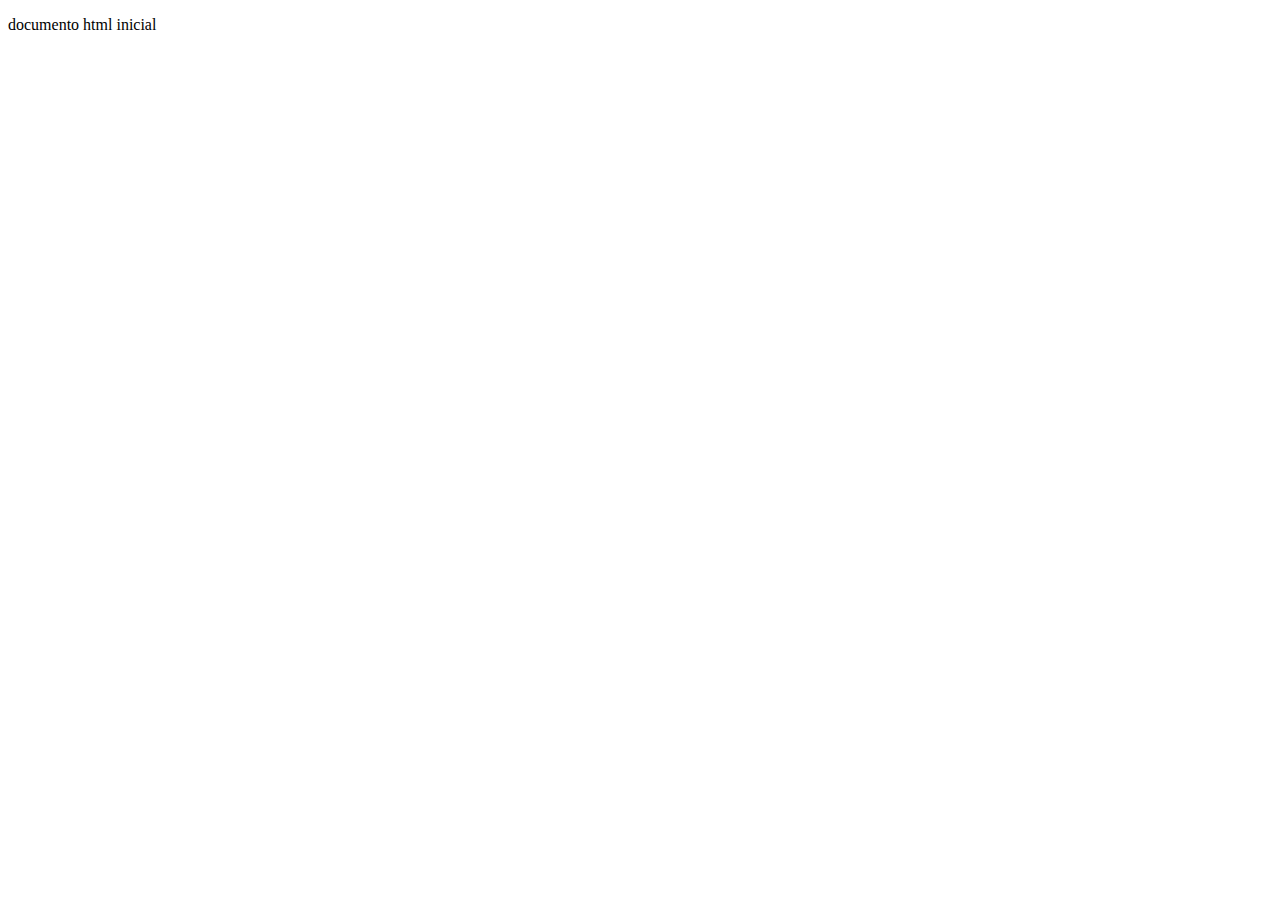
==== exercicios/ex22/fundo006.html @ 759a7fd4 "atulizei o fundo" ====
<!DOCTYPE html>
<html lang="pt-br">
<head>
        <meta charset="utf8">
        <meta name="viewport" content="whidh=device-whidh, initial=scale=1.0">
        <title>fundo006</title>
</head>
<link rel="stylesheet" href="style.css">
<body>
    <p>documento html inicial</p>
</body>
</html>
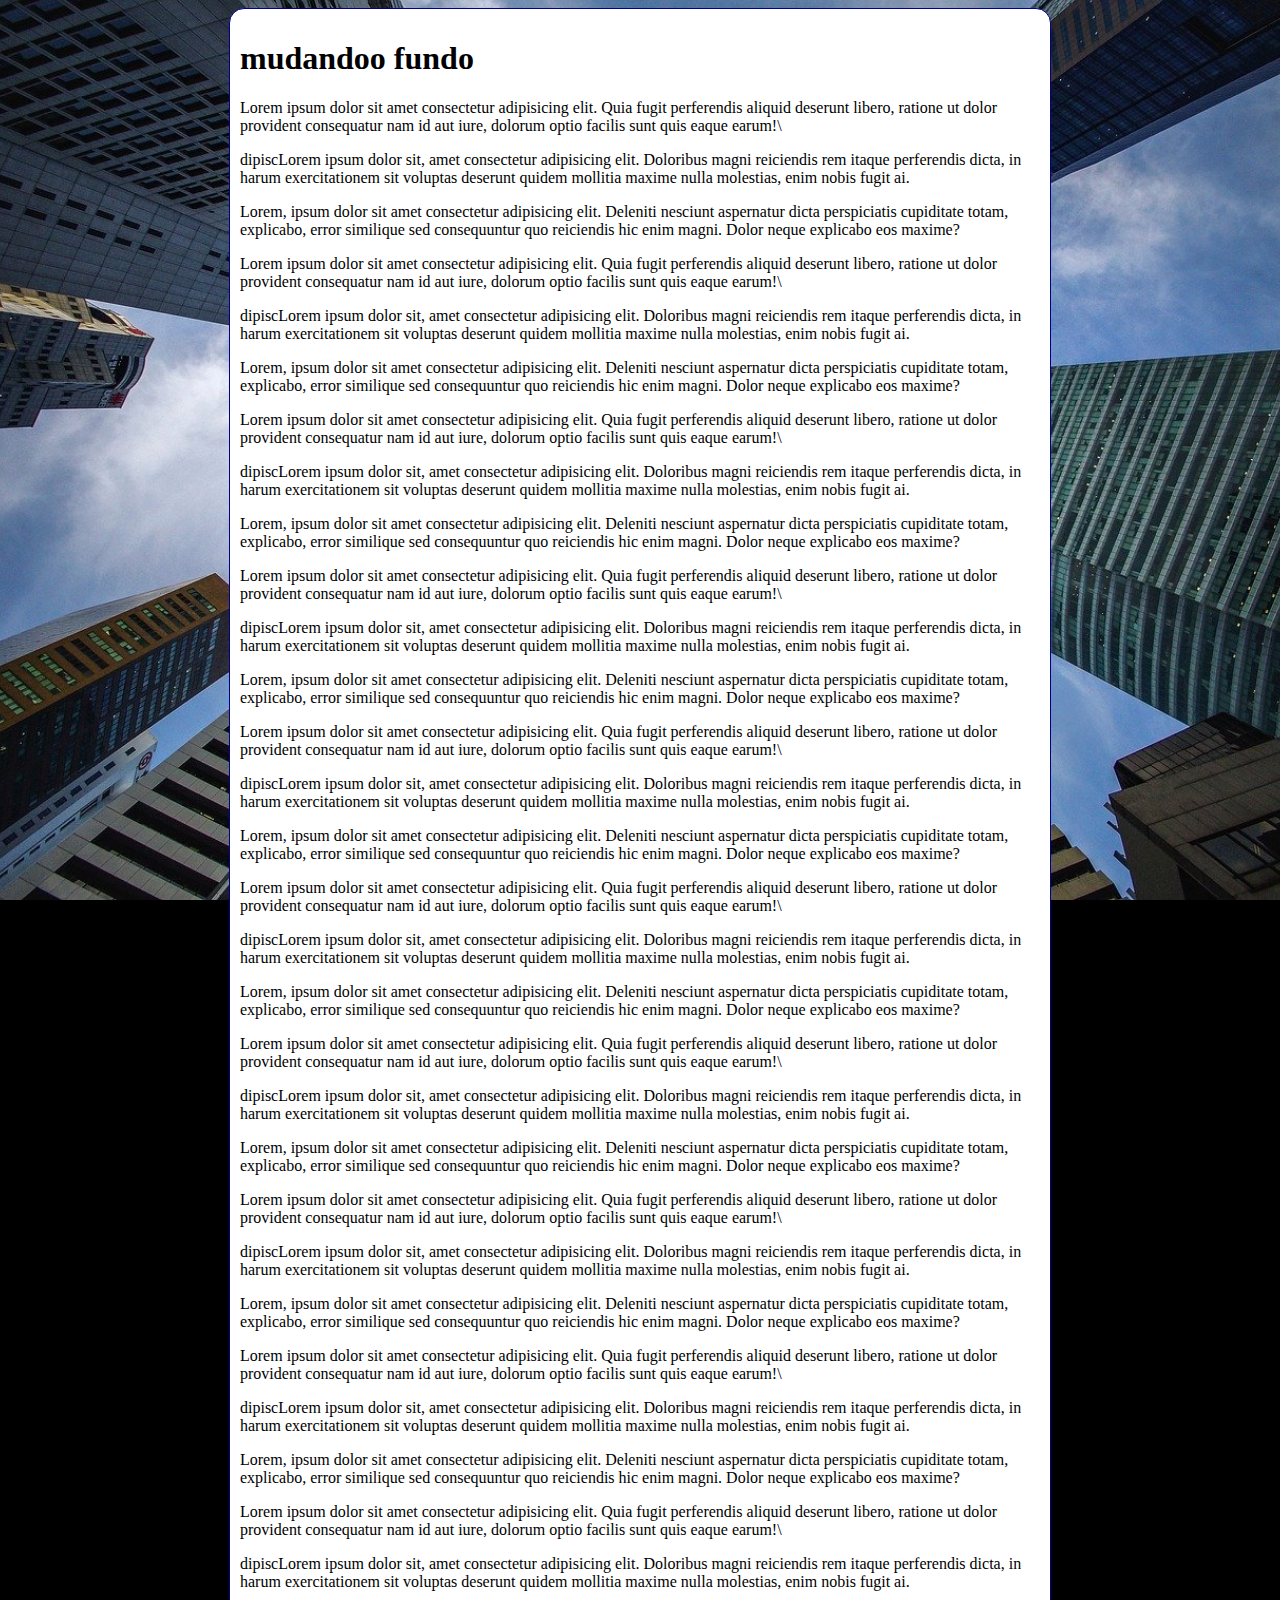
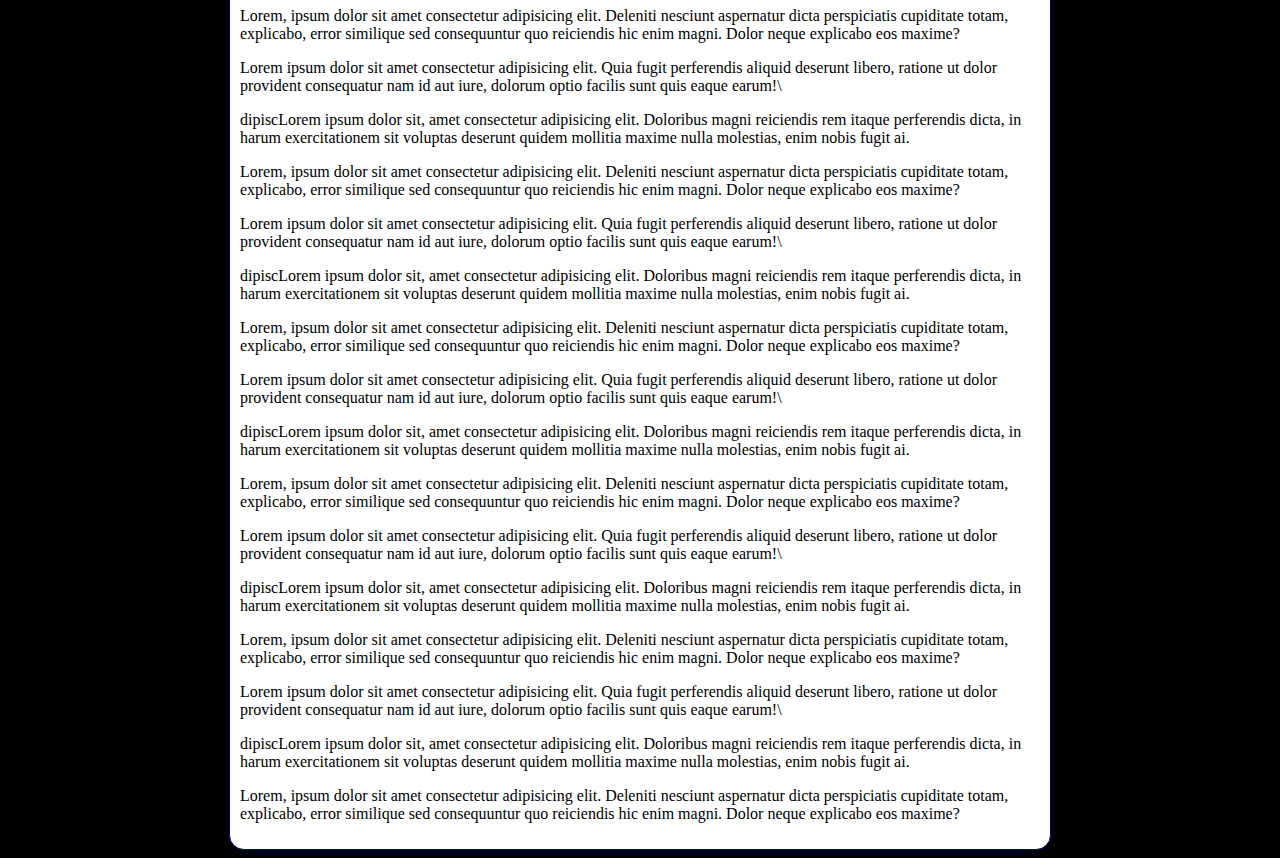
==== commit 4fdb7b01: "exercicios22" ====
--- a/exercicios/ex22/fundo006.html
+++ b/exercicios/ex22/fundo006.html
@@ -4,9 +4,83 @@
         <meta charset="utf8">
         <meta name="viewport" content="whidh=device-whidh, initial=scale=1.0">
         <title>fundo006</title>
+
+<style>
+    body{
+/*
+        height: 100%vh;
+        background-color: black;
+        background-image: url(imagens/wallpaper002.jpg);
+        background-position: center center;
+        background-repeat: no-repeat;
+        background-size: cover;
+        background-attachment:fixed;
+shorthand-background
+color>image>position>repeat(size)>attachment
+*/
+height: 100%vh;
+background: black url(imagens/wallpaper002.jpg) center center  fixed;
+background-size: cover;    
+}
+    main{
+        background-color: white;
+        max-width: 800px;
+        padding: 10px;
+        border: 1px solid darkblue;
+        border-radius: 15px;
+        margin: auto;
+    }
+</style>
 </head>
-<link rel="stylesheet" href="style.css">
 <body>
-    <p>documento html inicial</p>
+    <main>
+        <h1>mudandoo fundo </h1>
+        <p>Lorem ipsum dolor sit amet consectetur adipisicing elit. Quia fugit perferendis aliquid deserunt libero, ratione ut dolor provident consequatur nam id aut iure, dolorum optio facilis sunt quis eaque earum!\</p>
+        <p>dipiscLorem ipsum dolor sit, amet consectetur adipisicing elit. Doloribus magni reiciendis rem itaque perferendis dicta, in harum exercitationem sit voluptas deserunt quidem mollitia maxime nulla molestias, enim nobis fugit ai.</p>
+        <p>Lorem, ipsum dolor sit amet consectetur adipisicing elit. Deleniti nesciunt aspernatur dicta perspiciatis cupiditate totam, explicabo, error similique sed consequuntur quo reiciendis hic enim magni. Dolor neque explicabo eos maxime?</p>
+        <p>Lorem ipsum dolor sit amet consectetur adipisicing elit. Quia fugit perferendis aliquid deserunt libero, ratione ut dolor provident consequatur nam id aut iure, dolorum optio facilis sunt quis eaque earum!\</p>
+        <p>dipiscLorem ipsum dolor sit, amet consectetur adipisicing elit. Doloribus magni reiciendis rem itaque perferendis dicta, in harum exercitationem sit voluptas deserunt quidem mollitia maxime nulla molestias, enim nobis fugit ai.</p>
+        <p>Lorem, ipsum dolor sit amet consectetur adipisicing elit. Deleniti nesciunt aspernatur dicta perspiciatis cupiditate totam, explicabo, error similique sed consequuntur quo reiciendis hic enim magni. Dolor neque explicabo eos maxime?</p>
+        <p>Lorem ipsum dolor sit amet consectetur adipisicing elit. Quia fugit perferendis aliquid deserunt libero, ratione ut dolor provident consequatur nam id aut iure, dolorum optio facilis sunt quis eaque earum!\</p>
+        <p>dipiscLorem ipsum dolor sit, amet consectetur adipisicing elit. Doloribus magni reiciendis rem itaque perferendis dicta, in harum exercitationem sit voluptas deserunt quidem mollitia maxime nulla molestias, enim nobis fugit ai.</p>
+        <p>Lorem, ipsum dolor sit amet consectetur adipisicing elit. Deleniti nesciunt aspernatur dicta perspiciatis cupiditate totam, explicabo, error similique sed consequuntur quo reiciendis hic enim magni. Dolor neque explicabo eos maxime?</p>
+        <p>Lorem ipsum dolor sit amet consectetur adipisicing elit. Quia fugit perferendis aliquid deserunt libero, ratione ut dolor provident consequatur nam id aut iure, dolorum optio facilis sunt quis eaque earum!\</p>
+        <p>dipiscLorem ipsum dolor sit, amet consectetur adipisicing elit. Doloribus magni reiciendis rem itaque perferendis dicta, in harum exercitationem sit voluptas deserunt quidem mollitia maxime nulla molestias, enim nobis fugit ai.</p>
+        <p>Lorem, ipsum dolor sit amet consectetur adipisicing elit. Deleniti nesciunt aspernatur dicta perspiciatis cupiditate totam, explicabo, error similique sed consequuntur quo reiciendis hic enim magni. Dolor neque explicabo eos maxime?</p>
+        <p>Lorem ipsum dolor sit amet consectetur adipisicing elit. Quia fugit perferendis aliquid deserunt libero, ratione ut dolor provident consequatur nam id aut iure, dolorum optio facilis sunt quis eaque earum!\</p>
+        <p>dipiscLorem ipsum dolor sit, amet consectetur adipisicing elit. Doloribus magni reiciendis rem itaque perferendis dicta, in harum exercitationem sit voluptas deserunt quidem mollitia maxime nulla molestias, enim nobis fugit ai.</p>
+        <p>Lorem, ipsum dolor sit amet consectetur adipisicing elit. Deleniti nesciunt aspernatur dicta perspiciatis cupiditate totam, explicabo, error similique sed consequuntur quo reiciendis hic enim magni. Dolor neque explicabo eos maxime?</p>
+        <p>Lorem ipsum dolor sit amet consectetur adipisicing elit. Quia fugit perferendis aliquid deserunt libero, ratione ut dolor provident consequatur nam id aut iure, dolorum optio facilis sunt quis eaque earum!\</p>
+        <p>dipiscLorem ipsum dolor sit, amet consectetur adipisicing elit. Doloribus magni reiciendis rem itaque perferendis dicta, in harum exercitationem sit voluptas deserunt quidem mollitia maxime nulla molestias, enim nobis fugit ai.</p>
+        <p>Lorem, ipsum dolor sit amet consectetur adipisicing elit. Deleniti nesciunt aspernatur dicta perspiciatis cupiditate totam, explicabo, error similique sed consequuntur quo reiciendis hic enim magni. Dolor neque explicabo eos maxime?</p>
+        <p>Lorem ipsum dolor sit amet consectetur adipisicing elit. Quia fugit perferendis aliquid deserunt libero, ratione ut dolor provident consequatur nam id aut iure, dolorum optio facilis sunt quis eaque earum!\</p>
+        <p>dipiscLorem ipsum dolor sit, amet consectetur adipisicing elit. Doloribus magni reiciendis rem itaque perferendis dicta, in harum exercitationem sit voluptas deserunt quidem mollitia maxime nulla molestias, enim nobis fugit ai.</p>
+        <p>Lorem, ipsum dolor sit amet consectetur adipisicing elit. Deleniti nesciunt aspernatur dicta perspiciatis cupiditate totam, explicabo, error similique sed consequuntur quo reiciendis hic enim magni. Dolor neque explicabo eos maxime?</p>
+        <p>Lorem ipsum dolor sit amet consectetur adipisicing elit. Quia fugit perferendis aliquid deserunt libero, ratione ut dolor provident consequatur nam id aut iure, dolorum optio facilis sunt quis eaque earum!\</p>
+        <p>dipiscLorem ipsum dolor sit, amet consectetur adipisicing elit. Doloribus magni reiciendis rem itaque perferendis dicta, in harum exercitationem sit voluptas deserunt quidem mollitia maxime nulla molestias, enim nobis fugit ai.</p>
+        <p>Lorem, ipsum dolor sit amet consectetur adipisicing elit. Deleniti nesciunt aspernatur dicta perspiciatis cupiditate totam, explicabo, error similique sed consequuntur quo reiciendis hic enim magni. Dolor neque explicabo eos maxime?</p>
+        <p>Lorem ipsum dolor sit amet consectetur adipisicing elit. Quia fugit perferendis aliquid deserunt libero, ratione ut dolor provident consequatur nam id aut iure, dolorum optio facilis sunt quis eaque earum!\</p>
+        <p>dipiscLorem ipsum dolor sit, amet consectetur adipisicing elit. Doloribus magni reiciendis rem itaque perferendis dicta, in harum exercitationem sit voluptas deserunt quidem mollitia maxime nulla molestias, enim nobis fugit ai.</p>
+        <p>Lorem, ipsum dolor sit amet consectetur adipisicing elit. Deleniti nesciunt aspernatur dicta perspiciatis cupiditate totam, explicabo, error similique sed consequuntur quo reiciendis hic enim magni. Dolor neque explicabo eos maxime?</p>
+        <p>Lorem ipsum dolor sit amet consectetur adipisicing elit. Quia fugit perferendis aliquid deserunt libero, ratione ut dolor provident consequatur nam id aut iure, dolorum optio facilis sunt quis eaque earum!\</p>
+        <p>dipiscLorem ipsum dolor sit, amet consectetur adipisicing elit. Doloribus magni reiciendis rem itaque perferendis dicta, in harum exercitationem sit voluptas deserunt quidem mollitia maxime nulla molestias, enim nobis fugit ai.</p>
+        <p>Lorem, ipsum dolor sit amet consectetur adipisicing elit. Deleniti nesciunt aspernatur dicta perspiciatis cupiditate totam, explicabo, error similique sed consequuntur quo reiciendis hic enim magni. Dolor neque explicabo eos maxime?</p>
+        <p>Lorem ipsum dolor sit amet consectetur adipisicing elit. Quia fugit perferendis aliquid deserunt libero, ratione ut dolor provident consequatur nam id aut iure, dolorum optio facilis sunt quis eaque earum!\</p>
+        <p>dipiscLorem ipsum dolor sit, amet consectetur adipisicing elit. Doloribus magni reiciendis rem itaque perferendis dicta, in harum exercitationem sit voluptas deserunt quidem mollitia maxime nulla molestias, enim nobis fugit ai.</p>
+        <p>Lorem, ipsum dolor sit amet consectetur adipisicing elit. Deleniti nesciunt aspernatur dicta perspiciatis cupiditate totam, explicabo, error similique sed consequuntur quo reiciendis hic enim magni. Dolor neque explicabo eos maxime?</p>
+        <p>Lorem ipsum dolor sit amet consectetur adipisicing elit. Quia fugit perferendis aliquid deserunt libero, ratione ut dolor provident consequatur nam id aut iure, dolorum optio facilis sunt quis eaque earum!\</p>
+        <p>dipiscLorem ipsum dolor sit, amet consectetur adipisicing elit. Doloribus magni reiciendis rem itaque perferendis dicta, in harum exercitationem sit voluptas deserunt quidem mollitia maxime nulla molestias, enim nobis fugit ai.</p>
+        <p>Lorem, ipsum dolor sit amet consectetur adipisicing elit. Deleniti nesciunt aspernatur dicta perspiciatis cupiditate totam, explicabo, error similique sed consequuntur quo reiciendis hic enim magni. Dolor neque explicabo eos maxime?</p>
+        <p>Lorem ipsum dolor sit amet consectetur adipisicing elit. Quia fugit perferendis aliquid deserunt libero, ratione ut dolor provident consequatur nam id aut iure, dolorum optio facilis sunt quis eaque earum!\</p>
+        <p>dipiscLorem ipsum dolor sit, amet consectetur adipisicing elit. Doloribus magni reiciendis rem itaque perferendis dicta, in harum exercitationem sit voluptas deserunt quidem mollitia maxime nulla molestias, enim nobis fugit ai.</p>
+        <p>Lorem, ipsum dolor sit amet consectetur adipisicing elit. Deleniti nesciunt aspernatur dicta perspiciatis cupiditate totam, explicabo, error similique sed consequuntur quo reiciendis hic enim magni. Dolor neque explicabo eos maxime?</p>
+        <p>Lorem ipsum dolor sit amet consectetur adipisicing elit. Quia fugit perferendis aliquid deserunt libero, ratione ut dolor provident consequatur nam id aut iure, dolorum optio facilis sunt quis eaque earum!\</p>
+        <p>dipiscLorem ipsum dolor sit, amet consectetur adipisicing elit. Doloribus magni reiciendis rem itaque perferendis dicta, in harum exercitationem sit voluptas deserunt quidem mollitia maxime nulla molestias, enim nobis fugit ai.</p>
+        <p>Lorem, ipsum dolor sit amet consectetur adipisicing elit. Deleniti nesciunt aspernatur dicta perspiciatis cupiditate totam, explicabo, error similique sed consequuntur quo reiciendis hic enim magni. Dolor neque explicabo eos maxime?</p>
+        <p>Lorem ipsum dolor sit amet consectetur adipisicing elit. Quia fugit perferendis aliquid deserunt libero, ratione ut dolor provident consequatur nam id aut iure, dolorum optio facilis sunt quis eaque earum!\</p>
+        <p>dipiscLorem ipsum dolor sit, amet consectetur adipisicing elit. Doloribus magni reiciendis rem itaque perferendis dicta, in harum exercitationem sit voluptas deserunt quidem mollitia maxime nulla molestias, enim nobis fugit ai.</p>
+        <p>Lorem, ipsum dolor sit amet consectetur adipisicing elit. Deleniti nesciunt aspernatur dicta perspiciatis cupiditate totam, explicabo, error similique sed consequuntur quo reiciendis hic enim magni. Dolor neque explicabo eos maxime?</p>
+
+    </main>
 </body>
 </html>
